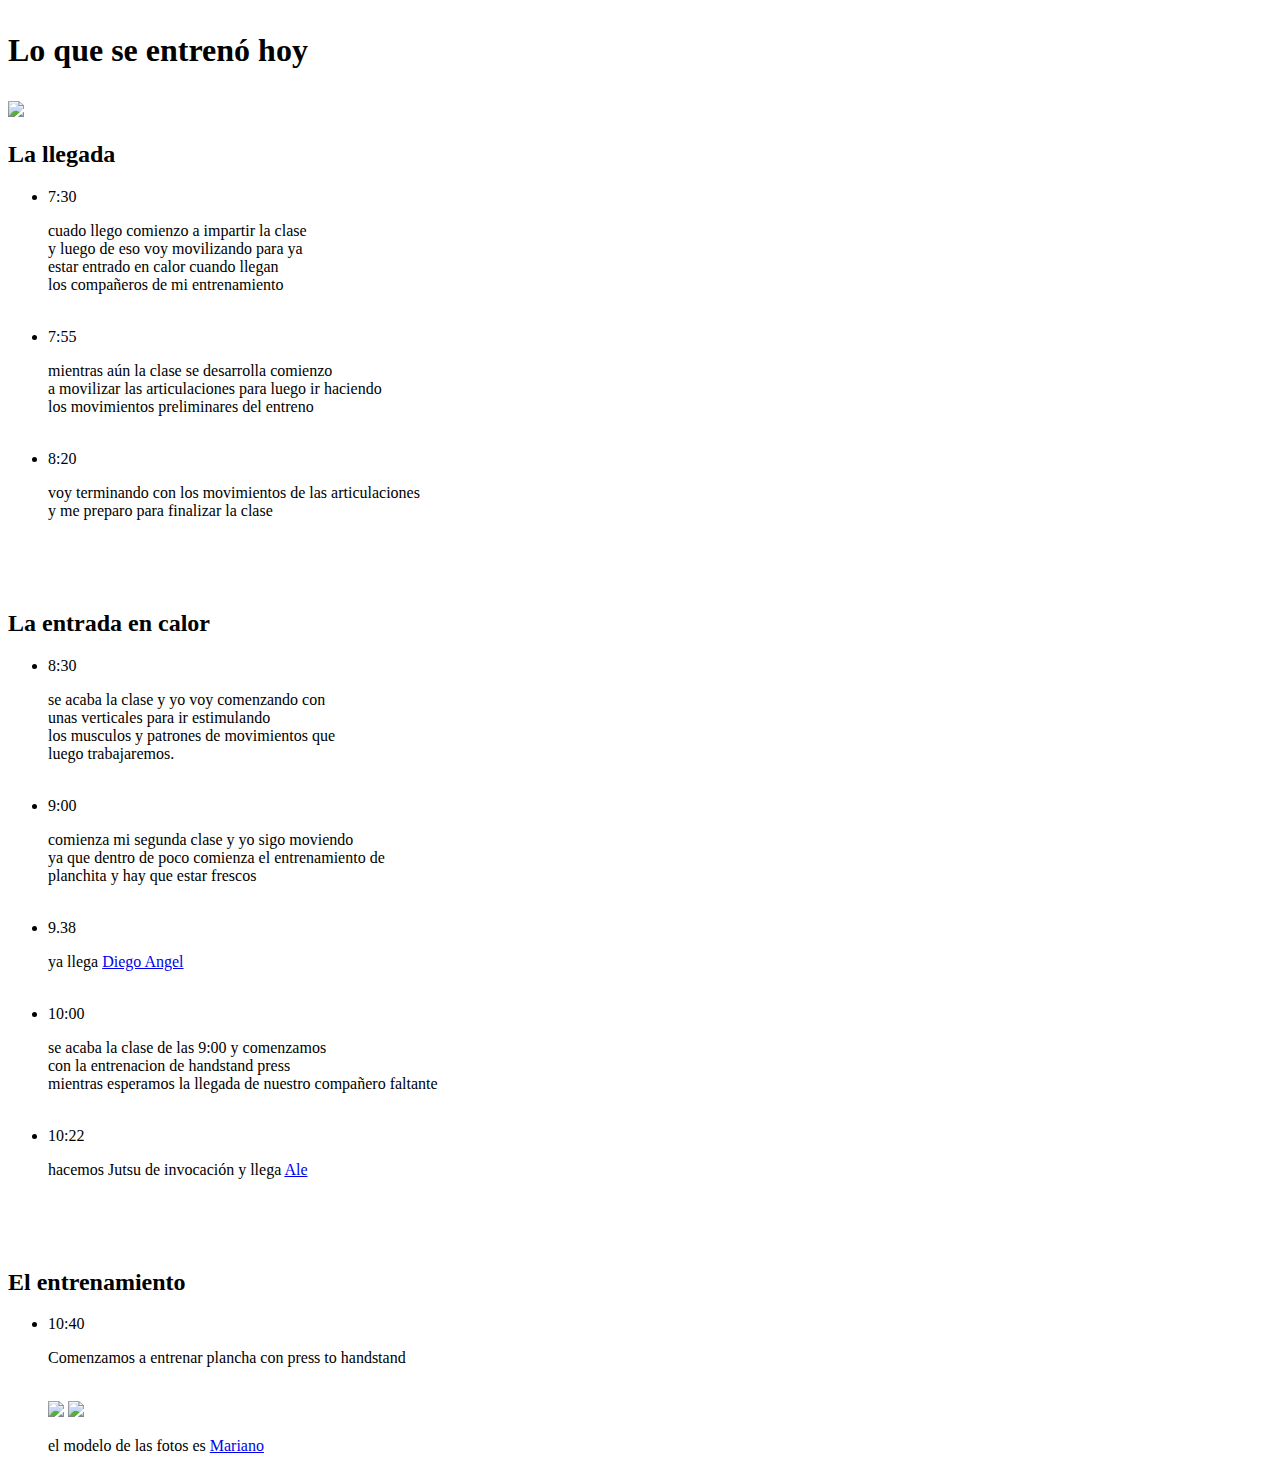
==== blog.html @ ef3182b3 "commit inicial" ====
<!DOCTYPE html>
<html>
    
<head> 
    <title>Blog de Esteban</title>
</head>
    <title>¿Que hicimos?</title>
<body>
    <section>
        <link rel="preconnect" href="https://fonts.googleapis.com">
<link rel="preconnect" href="https://fonts.gstatic.com" crossorigin>
<link href="https://fonts.googleapis.com/css2?family=Montserrat:wght
@400;700&family=Roboto+Slab:wght@400;700&display=swap" rel="stylesheet">
        <link rel="stylesheet" href="Archivos css/fblog.css" />
    </section>


    <h1 class="fondo"> <p id="blogtitulo">Lo que se entrenó hoy</p></h1>
    
    <img id="blogheader" src="Archivos css/imgs/bloghheader.png">
    <!-- aqui comienza el blog de lo que se
    entreno hoy-->
    
    <section class="contenido">
     
    <article class="post">
        <h2>La llegada</h2>
            <ul>

            <li>7:30</li>
                <p>cuado llego comienzo a impartir la clase<br>
             y luego de eso voy movilizando para ya <br>
             estar entrado en calor cuando llegan<br>
              los compañeros de mi entrenamiento</p><br>
            <li>7:55</li>
        <p>mientras aún la clase se desarrolla comienzo <br> a 
        movilizar las articulaciones para luego ir haciendo <br>
        los movimientos preliminares del entreno</p><br>

        <li>8:20</li>
        <p> voy terminando con los movimientos de las articulaciones <br>
        y me preparo para finalizar la clase</p> </ul>
    </article><br><br><br>
            
            

    <article class="post">
        <h2>La entrada en calor</h2>
        <ul>
        <li>8:30</li>
        <p>se acaba la clase y yo voy comenzando con<br>
            unas verticales para ir estimulando<br>
            los musculos y patrones de movimientos que<br>
            luego trabajaremos.</p><br>
        <li>9:00</li>
            <p>comienza mi segunda clase y yo sigo moviendo<br>
            ya que dentro de poco comienza el entrenamiento de <br>
            planchita y hay que estar frescos</p><br>
        <li>9.38 </li>
        <p>ya llega <a href="https://www.instagram.com/angel89
            caido/"> Diego Angel</a> 
        </p><br>
        <li>10:00</li>
            <p> se acaba la clase de las 9:00 y comenzamos<br> con la 
                entrenacion de handstand press<br>
            mientras esperamos la llegada de nuestro compañero faltante</p><br>
        <li>10:22</li>
                <p>hacemos Jutsu de invocación y llega <a href=
                    "https://www.instagram.com/alejrma/">Ale</a></p>
        </ul>
    </article><br><br><br>

    <article class="post">
        <h2>El entrenamiento</h2>
        <ul>
        <li>10:40</li>
        <P> Comenzamos a entrenar plancha con press to handstand</P><br>
            <img src="Archivos css/imgs/media files/blogimg/844cdbeb-f5c4-429e-9162-514cd74d3034.jpg" width="160">
            <img src="Archivos css/imgs/media files/blogimg/76d475b2-b5eb-4d67-8679-1ef5bd1e5f1b.jpg" width="160">
            <p>el modelo de las fotos es <a href="https://www.instagram.com/marianogames/">Mariano</a></P>

        </ul>

    </article>
</section>


</body>
</html>
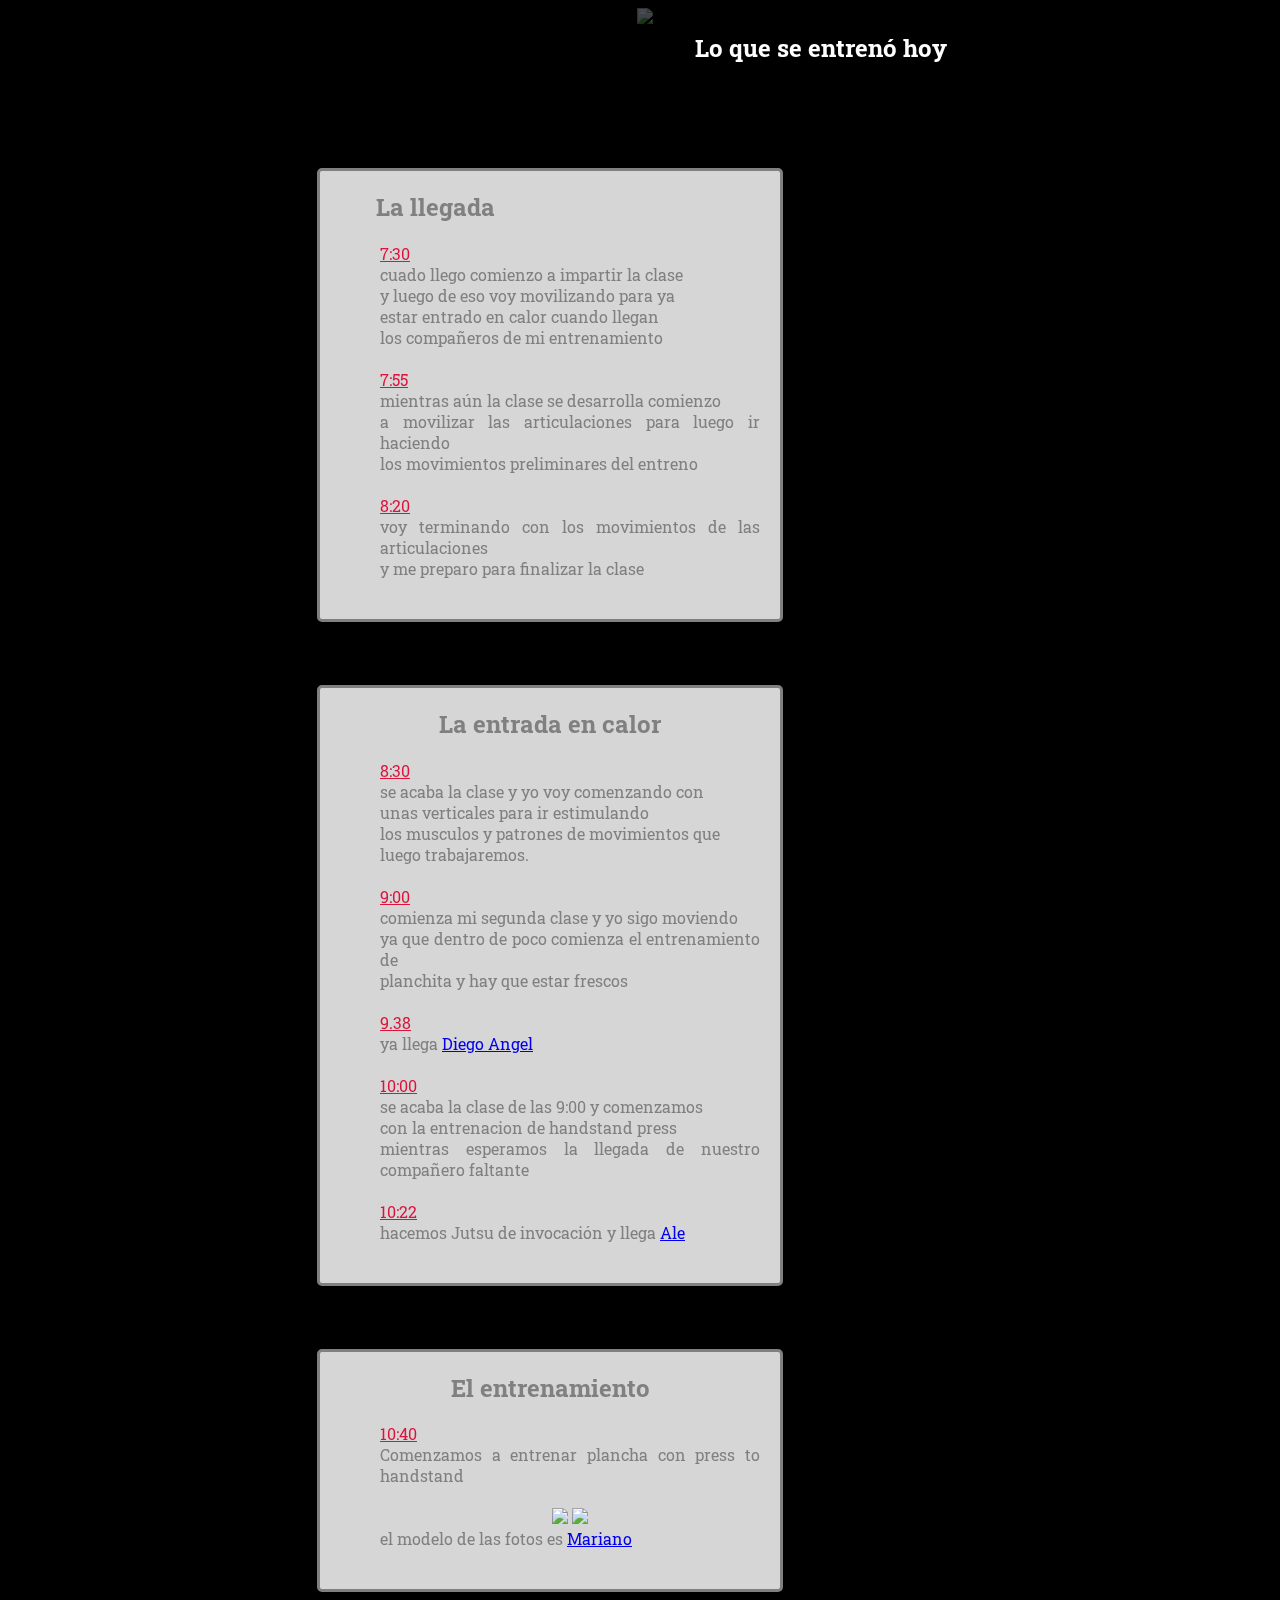
==== commit 5ccaf4be: "agregando los acrchivos CSS" ====
--- a/blog.html
+++ b/blog.html
@@ -82,6 +82,10 @@
         </ul>
 
     </article>
+    <section class="pie">
+        <footer>copyright 2022 <br>
+            pstban10</footer>
+        </section>
 </section>
 
 
--- a/Archivos css/fblog.css
+++ b/Archivos css/fblog.css
@@ -0,0 +1,84 @@
+html{
+    font-family: 'Montserrat', sans-serif;
+    font-family: 'Roboto Slab', serif;
+    width: 1100px;
+    background-color: #000000;
+}
+#blogtitulo {
+    font-size: 1.5rem;
+    width: 50%;
+    float: right;
+    color: rgb(255,255,255);
+    text-align: center;
+    position: sticky;
+    top:25px;
+    
+}
+
+#blogheader {
+    position: fixed;
+    right: 0.2rem;
+    width: 50%;
+    opacity: 0.3;
+}
+
+.contenido {
+    position: relative;
+    top: 10rem;
+    width: 600px;
+    margin: 0 auto;
+
+}
+
+ul {
+    width: 420px;
+    margin: 0 auto;
+}
+.post {
+    background-color: #d6d6d6;
+    opacity: 1;
+    margin: 0 auto;
+    color:#808080;
+    width: 460px;
+    border-style:solid;
+    border-color: #808080;
+    border-radius: 5px;
+    text-align: center;
+    padding-bottom: 40px;
+
+}
+
+li {
+    margin : 0 auto;
+    width: 380px;
+    color: crimson;
+   /*  border-style: dotted;
+    border-color: crimson;
+    border-radius: 2px; */
+    text-align: left;
+    list-style: none;
+    text-decoration: underline;
+}
+ul p {
+    margin:0 auto;
+    width: 380px;
+    text-align: justify;
+    color: #808080;
+    /* border: solid;
+    border-radius: 2px; */
+    background-color: #d6d6d6;
+    /* padding-bottom: 40px;
+    padding-top: 20px; */
+}
+
+.fondo {
+    margin: 0 auto;
+   /*  background-color: rgba(3, 15, 121, 0);
+    background-image: url("imgs/bloghheader.png");
+    background-size: contain;
+    background-repeat: no-repeat;
+    background-position: center; */
+    margin: auto;
+    
+    
+}